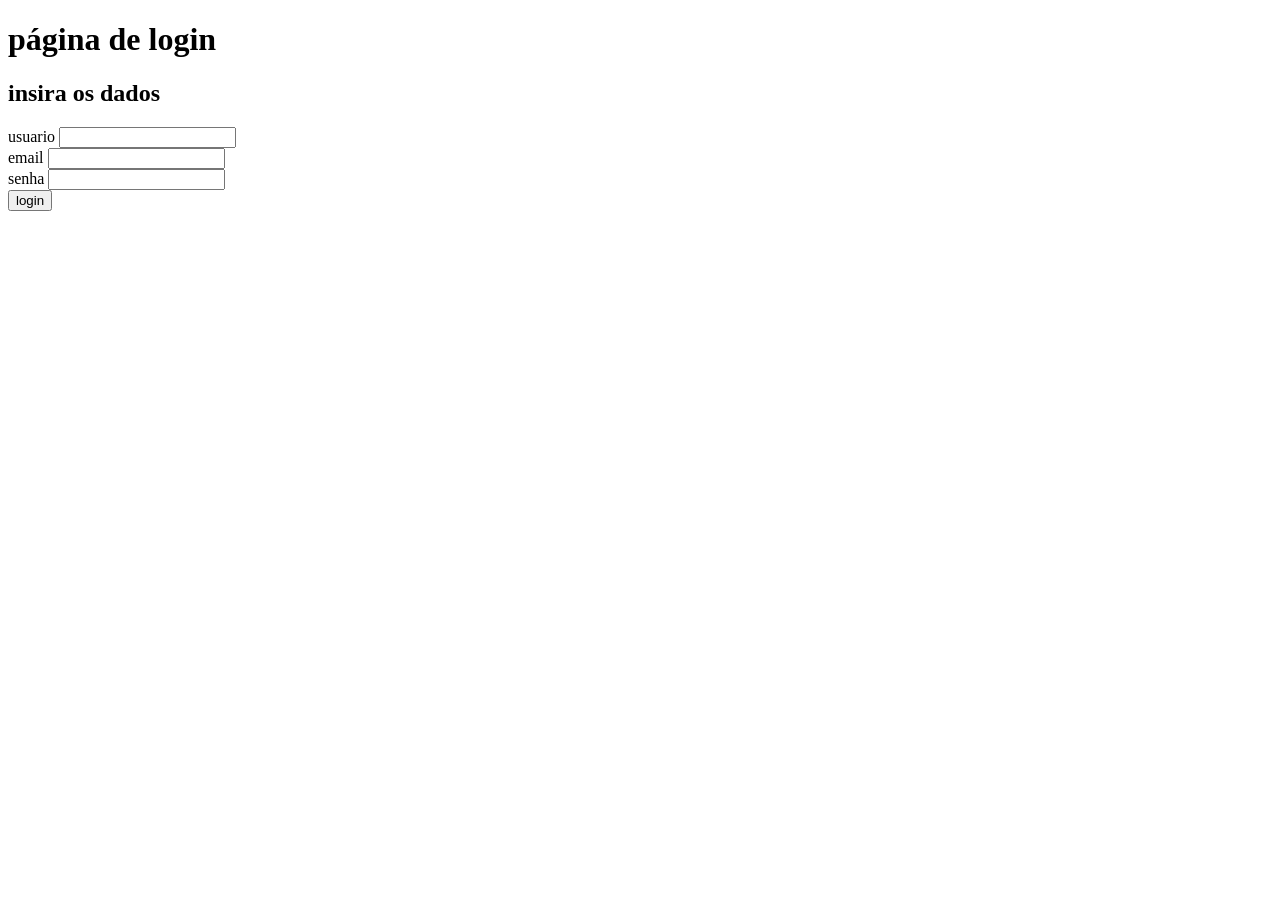
==== cadastro de login/index.html @ 410dffe3 "atualização" ====
<!DOCTYPE html>
<html lang="pt-br">
<head>
    <meta charset="UTF-8">
    <meta name="viewport" content="width=device-width, initial-scale=1.0">
    <title>Document</title>
</head>
<body>
    <h1>página de login</h1>
  <div id="informacoes">
      <h2>insira os dados</h2>
      
      <div class="dadosDelogin">
         <label for="">usuario</label>
         <input type="text" name="" id="input-usuario">
      </div>

      <div class="dadosDeLogin">
         <label for="">email</label>
         <input type="text" name="" id="input-email">
      </div>

      <div class="dadosDeLogin">
         <label for="">senha</label>
         <input type="text" name="" id="input-senha">
      </div>
  </div>
 
    <button onclick="login()">login</button>


    <script src="script.js"></script>
</body>
</html>
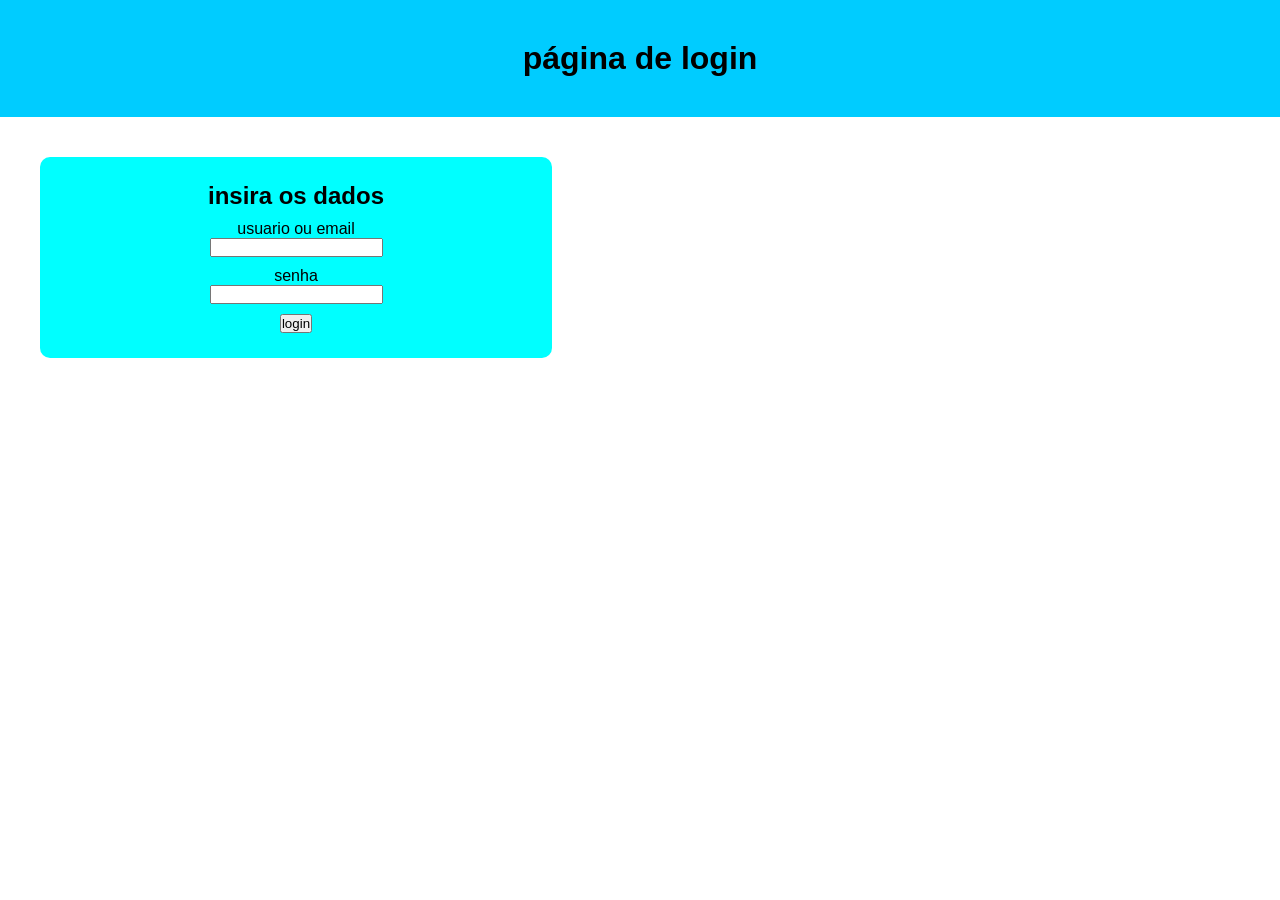
==== commit 25df6ff8: "atualização" ====
--- a/cadastro de login/index.html
+++ b/cadastro de login/index.html
@@ -3,30 +3,34 @@
 <head>
     <meta charset="UTF-8">
     <meta name="viewport" content="width=device-width, initial-scale=1.0">
+    <link rel="stylesheet" href="stylr.css">
     <title>Document</title>
 </head>
 <body>
-    <h1>página de login</h1>
+  <h1>página de login</h1>
+    
   <div id="informacoes">
       <h2>insira os dados</h2>
-      
+
       <div class="dadosDelogin">
-         <label for="">usuario</label>
+         <label for="">usuario ou email</label>
          <input type="text" name="" id="input-usuario">
       </div>
 
-      <div class="dadosDeLogin">
+      <!-- <div class="dadosDeLogin">
          <label for="">email</label>
          <input type="text" name="" id="input-email">
-      </div>
+      </div> -->
 
-      <div class="dadosDeLogin">
+      <div class="dadosDelogin">
          <label for="">senha</label>
          <input type="text" name="" id="input-senha">
       </div>
+
+      <button onclick="login()">login</button>
   </div>
  
-    <button onclick="login()">login</button>
+    <!-- <button onclick="login()">login</button> -->
 
 
     <script src="script.js"></script>
--- a/cadastro de login/stylr.css
+++ b/cadastro de login/stylr.css
@@ -0,0 +1,37 @@
+* {
+  margin: 0;
+  padding: 0;
+  box-sizing: border-box;
+  font-family:Arial, Helvetica, sans-serif;
+ }
+
+h1{
+    background-color: rgb(0, 204, 255);
+    text-align: center;
+    padding: 40px;
+}
+
+
+#informacoes{
+    margin: 40px;
+    justify-self: center; 
+    background-color: aqua; /* muda a cor do meu campo informacoes */
+    width: 40%; /* meu campo informacoes ocupa uma parte da página */
+    display: flex; 
+    flex-direction: column;
+    align-items: center;
+    gap: 10px;
+    padding: 25px;
+    border-radius: 10px; /* altera as bordas do meu campo informacoes */
+    
+}
+
+.dadosDelogin{
+    display: flex;
+    flex-direction: column;
+    justify-content: center;
+    align-items: center;
+    
+}
+
+
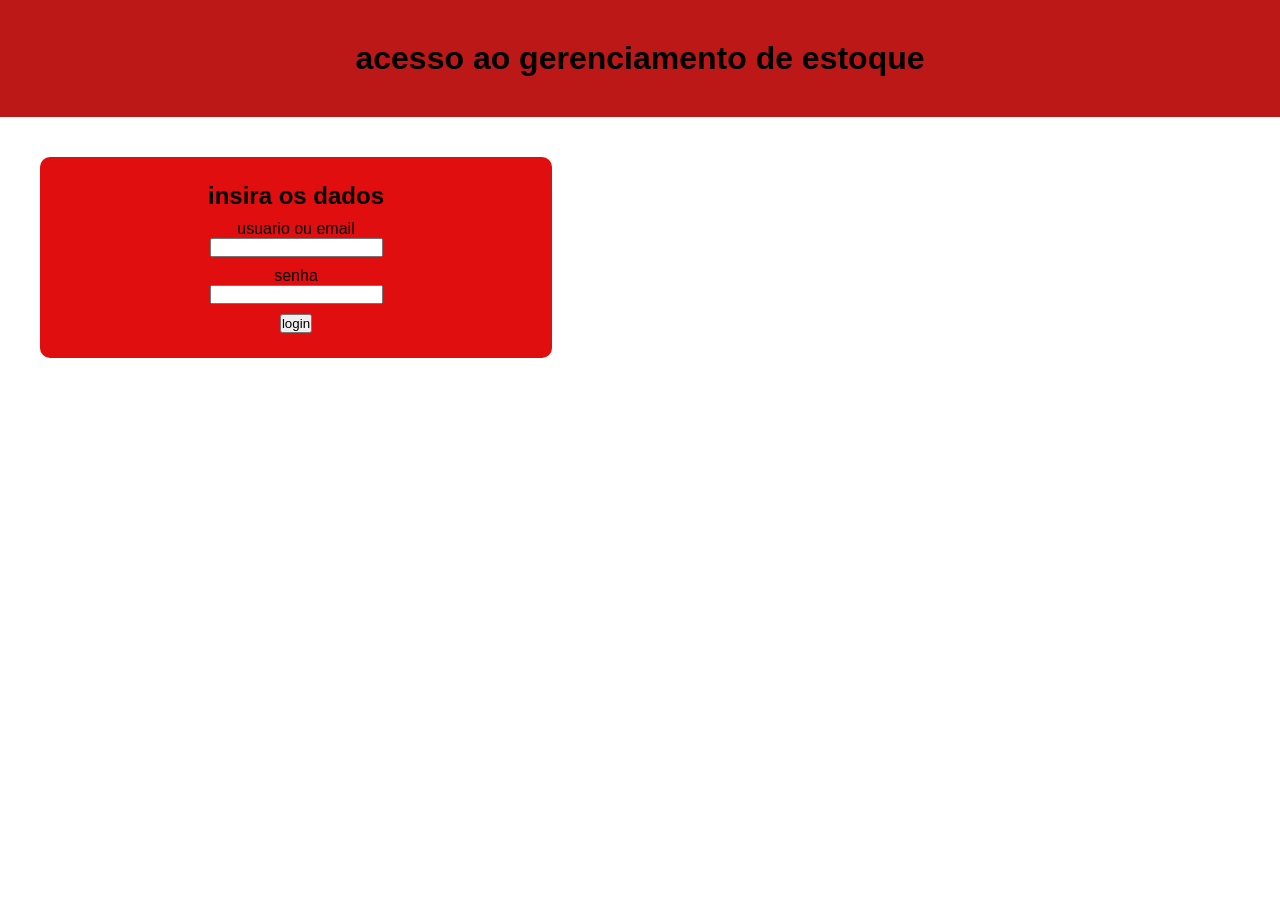
==== commit 5d13f477: "atualização" ====
--- a/cadastro de login/index.html
+++ b/cadastro de login/index.html
@@ -7,7 +7,7 @@
     <title>Document</title>
 </head>
 <body>
-  <h1>página de login</h1>
+  <h1>acesso ao gerenciamento de estoque</h1>
     
   <div id="informacoes">
       <h2>insira os dados</h2>
--- a/cadastro de login/stylr.css
+++ b/cadastro de login/stylr.css
@@ -6,7 +6,7 @@
  }
 
 h1{
-    background-color: rgb(0, 204, 255);
+    background-color: rgb(189, 24, 24);
     text-align: center;
     padding: 40px;
 }
@@ -15,7 +15,7 @@
 #informacoes{
     margin: 40px;
     justify-self: center; 
-    background-color: aqua; /* muda a cor do meu campo informacoes */
+    background-color: rgb(224, 14, 14);  /* muda a cor do meu campo informacoes */
     width: 40%; /* meu campo informacoes ocupa uma parte da página */
     display: flex; 
     flex-direction: column;
@@ -23,8 +23,8 @@
     gap: 10px;
     padding: 25px;
     border-radius: 10px; /* altera as bordas do meu campo informacoes */
-    
 }
+   
 
 .dadosDelogin{
     display: flex;
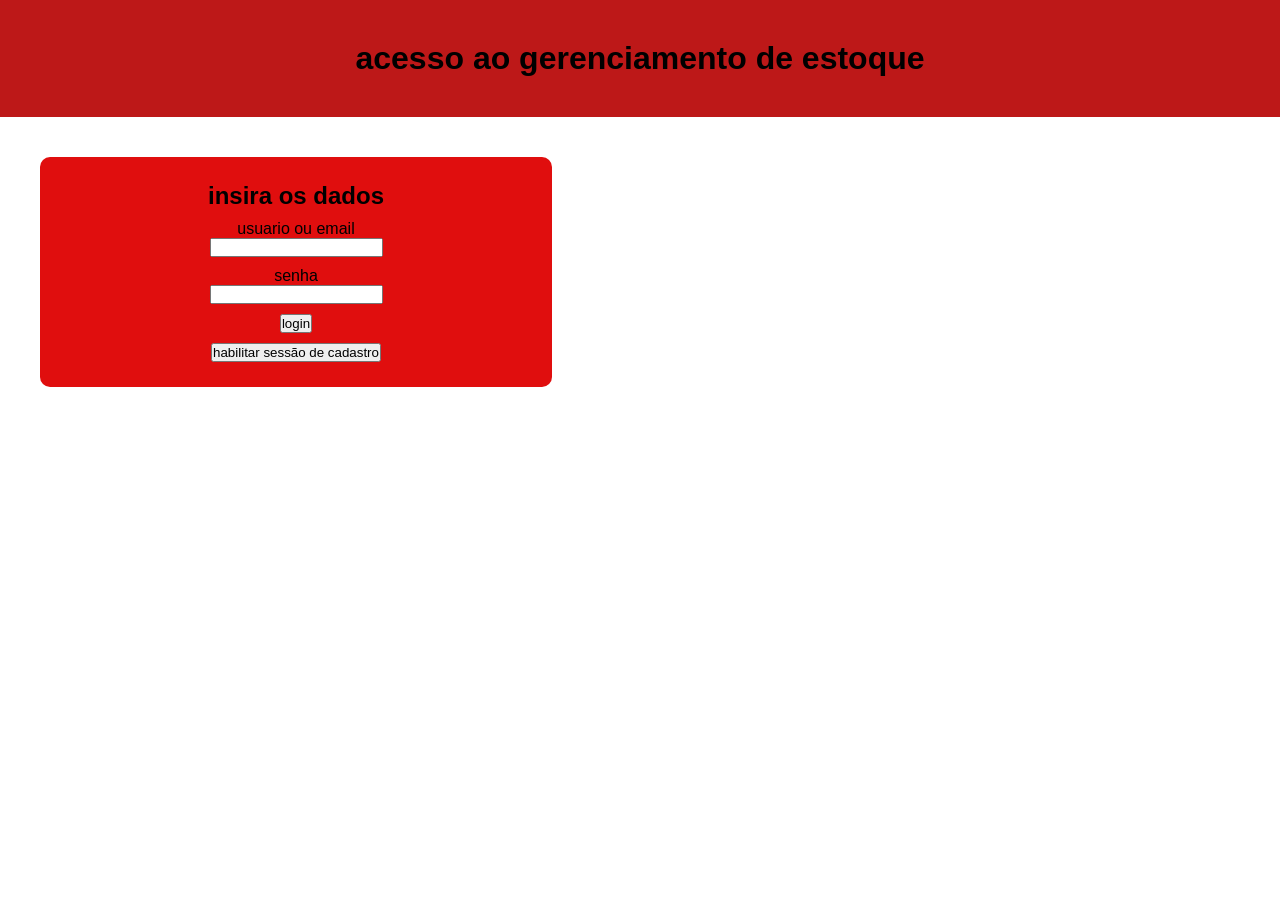
==== commit 53e4eab4: "atualização" ====
--- a/cadastro de login/index.html
+++ b/cadastro de login/index.html
@@ -3,12 +3,11 @@
 <head>
     <meta charset="UTF-8">
     <meta name="viewport" content="width=device-width, initial-scale=1.0">
-    <link rel="stylesheet" href="stylr.css">
+    <link rel="stylesheet" href="style.css">
     <title>Document</title>
 </head>
 <body>
   <h1>acesso ao gerenciamento de estoque</h1>
-    
   <div id="informacoes">
       <h2>insira os dados</h2>
 
@@ -17,22 +16,39 @@
          <input type="text" name="" id="input-usuario">
       </div>
 
-      <!-- <div class="dadosDeLogin">
-         <label for="">email</label>
-         <input type="text" name="" id="input-email">
-      </div> -->
-
       <div class="dadosDelogin">
          <label for="">senha</label>
          <input type="text" name="" id="input-senha">
       </div>
+       
+      <button onclick="login()">login</button>
+      <button onclick="abrircadastro()">habilitar sessão de cadastro </button>
+  </div>
 
-      <button onclick="login()">login</button>
+  <div id="escondercadastro">
+    <h2>insira os dados</h2>
+    <div class="dadosDecadastro">
+      <label for="">crie um usuario</label>
+      <input type="text">
+    </div>
+
+    <div class="dadosDecadastro">
+     <label for="">crie um email</label>
+     <input type="text">
+    </div>
+
+    <div class="dadosDecadastro">
+      <label for="">crie uma senha</label>
+      <input type="text">
+    </div>
+    <button>cadastrar</button>
   </div>
- 
-    <!-- <button onclick="login()">login</button> -->
 
 
-    <script src="script.js"></script>
+
+
+
+
+ <script src="script.js"></script>
 </body>
 </html>
--- a/cadastro de login/style.css
+++ b/cadastro de login/style.css
@@ -0,0 +1,52 @@
+* {
+  margin: 0;
+  padding: 0;
+  box-sizing: border-box;
+  font-family:Arial, Helvetica, sans-serif;
+ }
+
+h1{
+    background-color: rgb(189, 24, 24);
+    text-align: center;
+    padding: 40px;
+}
+
+
+#informacoes{
+    margin: 40px;
+    justify-self: center; 
+    background-color: rgb(224, 14, 14);  /* muda a cor do meu campo informacoes */
+    width: 40%; /* meu campo informacoes ocupa uma parte da página */
+    display: flex; 
+    flex-direction: column;
+    align-items: center;
+    gap: 10px;
+    padding: 25px;
+    border-radius: 10px; /* altera as bordas do meu campo informacoes */
+}
+   
+
+.dadosDelogin{
+    display: flex;
+    flex-direction: column;
+    justify-content: center;
+    align-items: center;
+    
+}
+
+
+#escondercadastro{
+    display: none;
+    justify-self: center;
+    background-color: rgb(221, 12, 12);
+    border-radius: 10px;
+    padding: 20px;
+}
+
+.dadosDecadastro{
+    display: flex;
+    flex-direction: column;
+    align-items: center;
+    margin: 5px;
+    padding: 5px;
+}
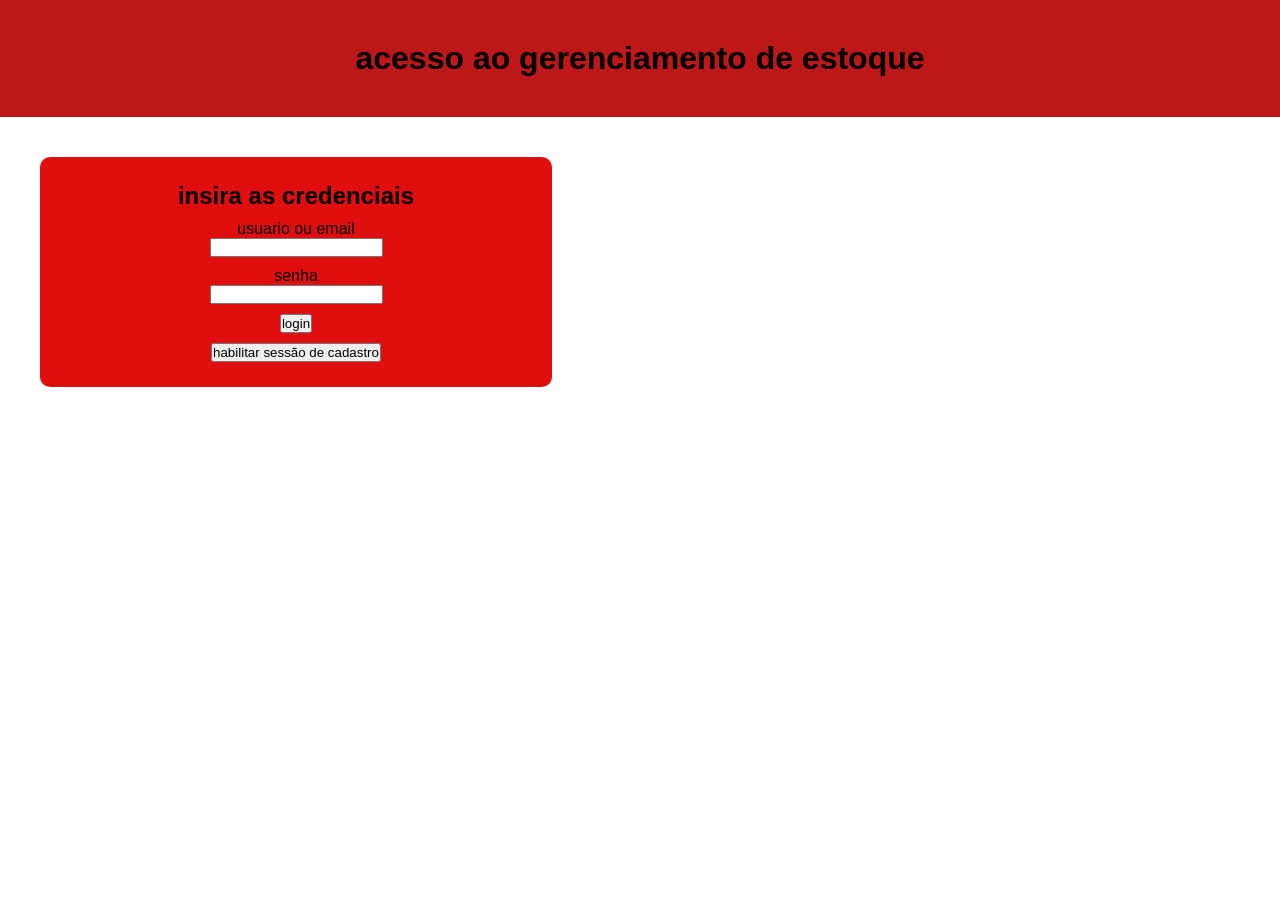
==== commit 80d5b2f6: "atualização" ====
--- a/cadastro de login/index.html
+++ b/cadastro de login/index.html
@@ -9,7 +9,7 @@
 <body>
   <h1>acesso ao gerenciamento de estoque</h1>
   <div id="informacoes">
-      <h2>insira os dados</h2>
+      <h2>insira as credenciais</h2>
 
       <div class="dadosDelogin">
          <label for="">usuario ou email</label>
@@ -29,25 +29,22 @@
     <h2>insira os dados</h2>
     <div class="dadosDecadastro">
       <label for="">crie um usuario</label>
-      <input type="text">
+      <input id="usuariocd" type="text">
     </div>
 
     <div class="dadosDecadastro">
      <label for="">crie um email</label>
-     <input type="text">
+     <input id="emailcd" type="text">
     </div>
 
     <div class="dadosDecadastro">
       <label for="">crie uma senha</label>
-      <input type="text">
+      <input id="senhacd" type="text">
     </div>
-    <button>cadastrar</button>
+
+    <button onclick="cadastrar()">cadastrar</button>
+    <button onclick="fecharcadastro()">fechar cadastro</button>
   </div>
-
-
-
-
-
 
  <script src="script.js"></script>
 </body>
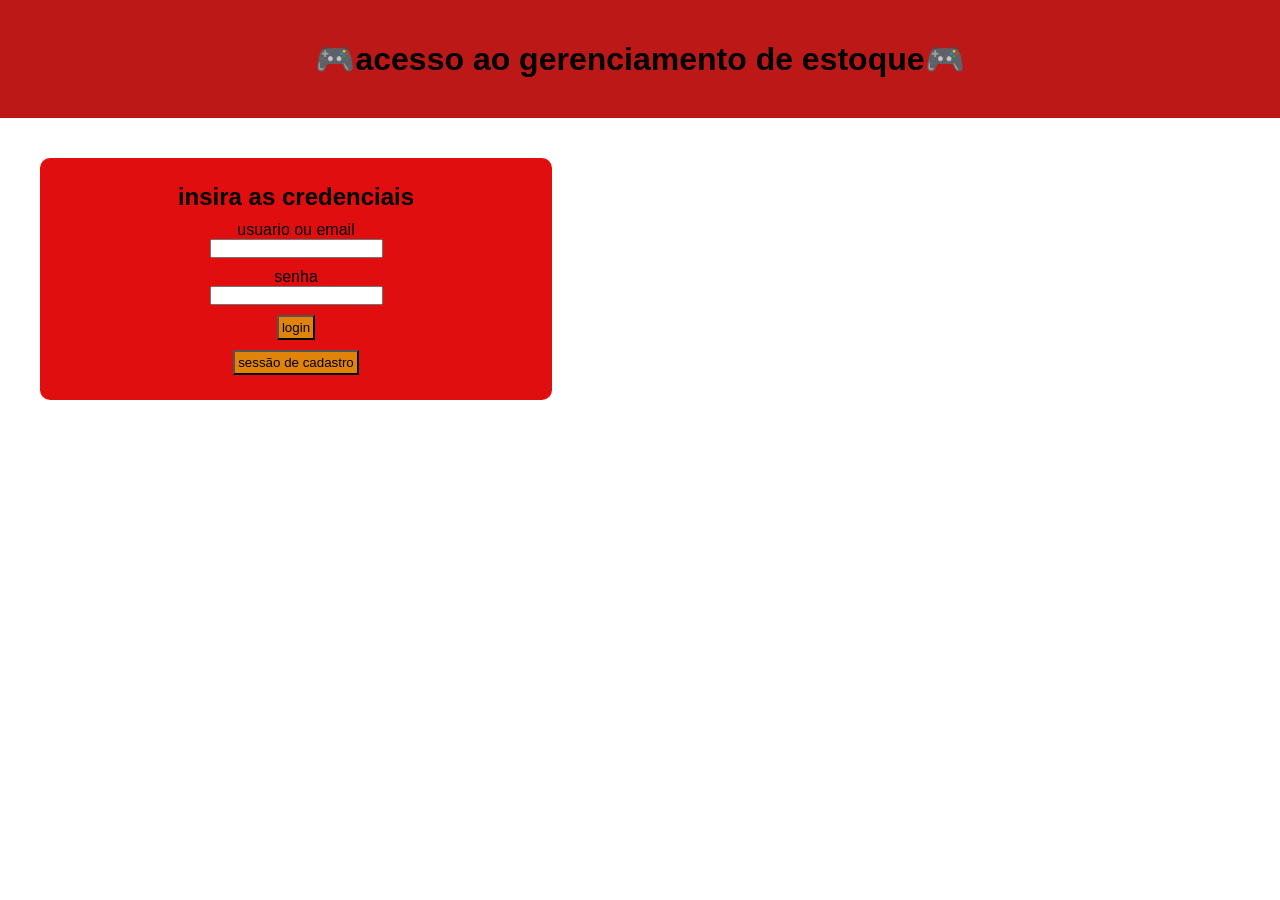
==== commit 1cf5598f: "atualização" ====
--- a/cadastro de login/index.html
+++ b/cadastro de login/index.html
@@ -7,26 +7,32 @@
     <title>Document</title>
 </head>
 <body>
-  <h1>acesso ao gerenciamento de estoque</h1>
+  <h1>🎮acesso ao gerenciamento de estoque🎮</h1>
+
   <div id="informacoes">
-      <h2>insira as credenciais</h2>
+    <h2>insira as credenciais</h2>
 
-      <div class="dadosDelogin">
-         <label for="">usuario ou email</label>
-         <input type="text" name="" id="input-usuario">
-      </div>
+    <div class="dadosDelogin">
+      <label for="">usuario ou email</label>
+      <input type="text" name="" id="input-usuario">
+    </div>
 
-      <div class="dadosDelogin">
-         <label for="">senha</label>
-         <input type="text" name="" id="input-senha">
-      </div>
-       
+    <div class="dadosDelogin">
+      <label for="">senha</label>
+      <input type="text" name="" id="input-senha">
+    </div>
+
+    <div id="botoesdologin" class="dadosDelogin">
       <button onclick="login()">login</button>
-      <button onclick="abrircadastro()">habilitar sessão de cadastro </button>
+      <button onclick="abrircadastro()">sessão de cadastro</button>
+    </div>
   </div>
 
   <div id="escondercadastro">
-    <h2>insira os dados</h2>
+    <div class="dadosDecadastro">
+      <h2>insira os dados</h2>
+    </div>
+     
     <div class="dadosDecadastro">
       <label for="">crie um usuario</label>
       <input id="usuariocd" type="text">
@@ -42,10 +48,12 @@
       <input id="senhacd" type="text">
     </div>
 
-    <button onclick="cadastrar()">cadastrar</button>
-    <button onclick="fecharcadastro()">fechar cadastro</button>
+    <div id="botoesdocadastro" class="dadosDecadastro">
+      <button onclick="cadastrar()">cadastrar</button>
+      <button onclick="fecharcadastro()">fechar cadastro</button>
+    </div>
   </div>
 
- <script src="script.js"></script>
+  <script src="script.js"></script>
 </body>
 </html>
--- a/cadastro de login/style.css
+++ b/cadastro de login/style.css
@@ -20,7 +20,7 @@
     display: flex; 
     flex-direction: column;
     align-items: center;
-    gap: 10px;
+    gap: 10px; /*distancia as divs */
     padding: 25px;
     border-radius: 10px; /* altera as bordas do meu campo informacoes */
 }
@@ -31,7 +31,6 @@
     flex-direction: column;
     justify-content: center;
     align-items: center;
-    
 }
 
 
@@ -49,4 +48,28 @@
     align-items: center;
     margin: 5px;
     padding: 5px;
-}+    
+}
+
+#botoesdologin{ 
+    gap: 10px; /*distancia os botoes */
+}
+
+#botoesdocadastro{ 
+    gap: 10px; /*distancia os botoes */
+}  
+
+button{
+    padding: 3px;
+    background-color: rgb(224, 131, 9);
+}
+
+button:hover{
+    transform:scale(1.2) ;
+}
+
+
+
+
+/* gap distancia dois elementos. exemplo: duas divs ou dois botoes. */
+/*distancia os botoes */
